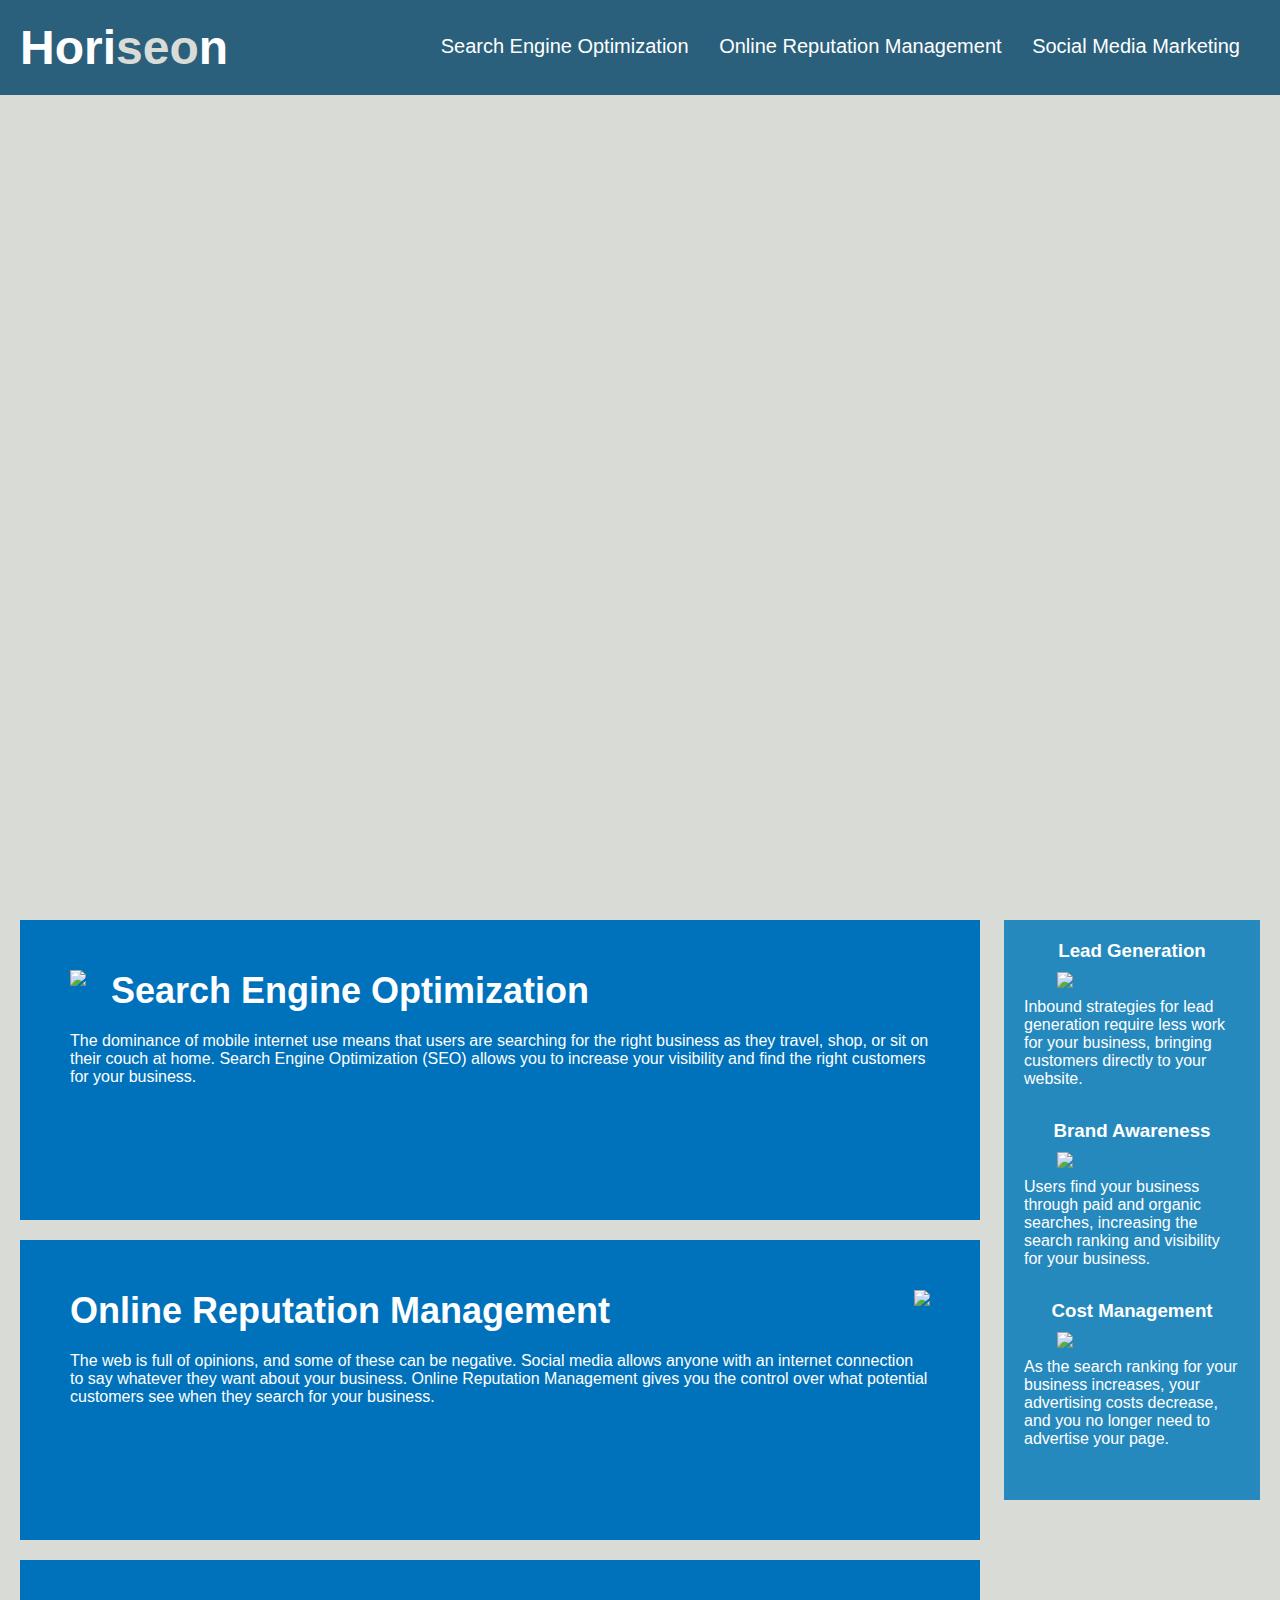
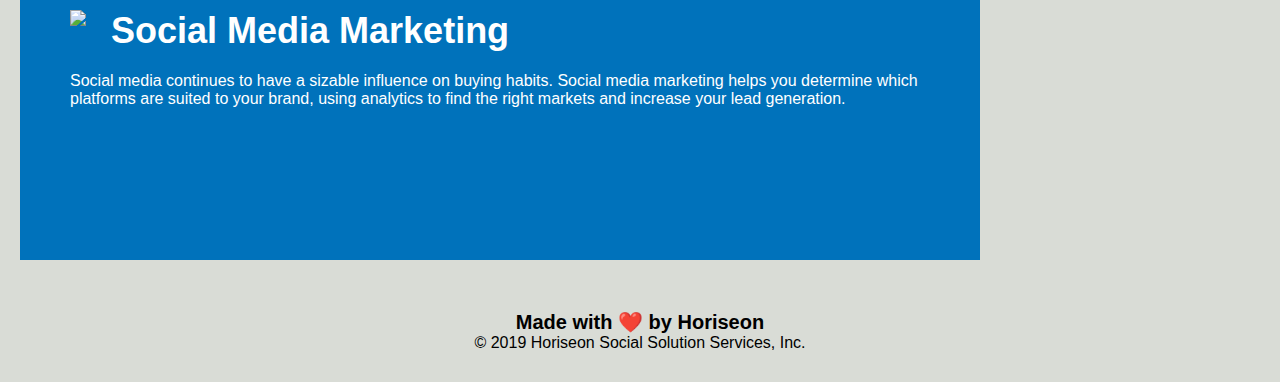
==== Develop/index.html @ 95f27819 "testing push of initial edit" ====
<!DOCTYPE html>
<html lang="en-us">

<head>
    <meta charset="UTF-8" />
    <link rel="stylesheet" href="./assets/css/style.css">
    <title>website</title>
</head>

<body>
    <header>
        <h1>Hori<span class="seo">seo</span>n</h1>
        <div>
            <ul>
                <li>
                    <a href="#search-engine-optimization">Search Engine Optimization</a>
                </li>
                <li>
                    <a href="#online-reputation-management">Online Reputation Management</a>
                </li>
                <li>
                    <a href="#social-media-marketing">Social Media Marketing</a>
                </li>
            </ul>
        </div>
    </header>
    <div class="hero"></div>
    <div class="content">
        <div class="search-engine-optimization">
            <img src="./assets/images/search-engine-optimization.jpg" class="float-left" />
            <h2>Search Engine Optimization</h2>
            <p>
                The dominance of mobile internet use means that users are searching for the right business as they
                travel, shop, or sit on their couch at home. Search Engine Optimization (SEO) allows you to increase
                your visibility and find the right customers for your business.
            </p>
        </div>
        <div id="online-reputation-management" class="online-reputation-management">
            <img src="./assets/images/online-reputation-management.jpg" class="float-right" />
            <h2>Online Reputation Management</h2>
            <p>
                The web is full of opinions, and some of these can be negative. Social media allows anyone with an
                internet connection to say whatever they want about your business. Online Reputation Management gives
                you the control over what potential customers see when they search for your business.
            </p>
        </div>
        <div id="social-media-marketing" class="social-media-marketing">
            <img src="./assets/images/social-media-marketing.jpg" class="float-left" />
            <h2>Social Media Marketing</h2>
            <p>
                Social media continues to have a sizable influence on buying habits. Social media marketing helps you
                determine which platforms are suited to your brand, using analytics to find the right markets and
                increase your lead generation.
            </p>
        </div>
    </div>
    <div class="benefits">
        <div class="benefit-lead">
            <h3>Lead Generation</h3>
            <img src="./assets/images/lead-generation.png" />
            <p>
                Inbound strategies for lead generation require less work for your business, bringing customers directly
                to your website.
            </p>
        </div>
        <div class="benefit-brand">
            <h3>Brand Awareness</h3>
            <img src="./assets/images/brand-awareness.png" />
            <p>
                Users find your business through paid and organic searches, increasing the search ranking and visibility
                for your business.
            </p>
        </div>
        <div class="benefit-cost">
            <h3>Cost Management</h3>
            <img src="./assets/images/cost-management.png"></img>
            <p>
                As the search ranking for your business increases, your advertising costs decrease, and you no longer
                need to advertise your page.
            </p>
        </div>
    </div>
    <div class="footer">
        <h2>Made with ❤️️ by Horiseon</h2>
        <p>
            &copy; 2019 Horiseon Social Solution Services, Inc.
        </p>
    </div>
</body>

</html>
---- Develop/assets/css/style.css ----
* {
    box-sizing: border-box;
    padding: 0;
    margin: 0;
}

body {
    background-color: #d9dcd6;
}

header {
    padding: 20px;
    font-family: 'Trebuchet MS', 'Lucida Sans Unicode', 'Lucida Grande', 'Lucida Sans', Arial, sans-serif;
    background-color: #2a607c;
    color: #ffffff;
}

header h1 {
    display: inline-block;
    font-size: 48px;
}

header h1 .seo {
    color: #d9dcd6;
}

header div {
    padding-top: 15px;
    margin-right: 20px;
    float: right;
    font-family: 'Gill Sans', 'Gill Sans MT', Calibri, 'Trebuchet MS', sans-serif;
    font-size: 20px;
}

header div ul {
    list-style-type: none;
}

header div ul li {
    display: inline-block;
    margin-left: 25px;
}

a {
    color: #ffffff;
    text-decoration: none;
}

p {
    font-size: 16px;
}

.hero {
    height: 800px;
    width: 100%;
    margin-bottom: 25px;
    background-image: url("../images/digital-marketing-meeting.jpg");
    background-size: cover;
    background-position: center;
}

.float-left {
    float: left;
    margin-right: 25px;
}

.float-right {
    float: right;
    margin-left: 25px;
}

.content {
    width: 75%;
    display: inline-block;
    margin-left: 20px;
}

.benefits {
    margin-right: 20px;
    padding: 20px;
    clear: both;
    float: right;
    width: 20%;
    height: 100%;
    font-family: 'Gill Sans', 'Gill Sans MT', Calibri, 'Trebuchet MS', sans-serif;
    background-color: #2589bd;
}

.benefit-lead {
    margin-bottom: 32px;
    color: #ffffff;
}

.benefit-brand {
    margin-bottom: 32px;
    color: #ffffff;
}

.benefit-cost {
    margin-bottom: 32px;
    color: #ffffff;
}

.benefit-lead h3 {
    margin-bottom: 10px;
    text-align: center;
}

.benefit-brand h3 {
    margin-bottom: 10px;
    text-align: center;
}

.benefit-cost h3 {
    margin-bottom: 10px;
    text-align: center;
}

.benefit-lead img {
    display: block;
    margin: 10px auto;
    max-width: 150px;
}

.benefit-brand img {
    display: block;
    margin: 10px auto;
    max-width: 150px;
}

.benefit-cost img {
    display: block;
    margin: 10px auto;
    max-width: 150px;
}

.search-engine-optimization {
    margin-bottom: 20px;
    padding: 50px;
    height: 300px;
    font-family: 'Gill Sans', 'Gill Sans MT', Calibri, 'Trebuchet MS', sans-serif;
    background-color: #0072bb;
    color: #ffffff;
}

.online-reputation-management {
    margin-bottom: 20px;
    padding: 50px;
    height: 300px;
    font-family: 'Gill Sans', 'Gill Sans MT', Calibri, 'Trebuchet MS', sans-serif;
    background-color: #0072bb;
    color: #ffffff;
}

.social-media-marketing {
    margin-bottom: 20px;
    padding: 50px;
    height: 300px;
    font-family: 'Gill Sans', 'Gill Sans MT', Calibri, 'Trebuchet MS', sans-serif;
    background-color: #0072bb;
    color: #ffffff;
}

.search-engine-optimization img {
    max-height: 200px;
}

.online-reputation-management img {
    max-height: 200px;
}

.social-media-marketing img {
    max-height: 200px;
}

.search-engine-optimization h2 {
    margin-bottom: 20px;
    font-size: 36px;
}

.online-reputation-management h2 {
    margin-bottom: 20px;
    font-size: 36px;
}

.social-media-marketing h2 {
    margin-bottom: 20px;
    font-size: 36px;
}

.footer {
    padding: 30px;
    clear: both;
    font-family: 'Trebuchet MS', 'Lucida Sans Unicode', 'Lucida Grande', 'Lucida Sans', Arial, sans-serif;
    text-align: center;
}

.footer h2 {
    font-size: 20px;
}
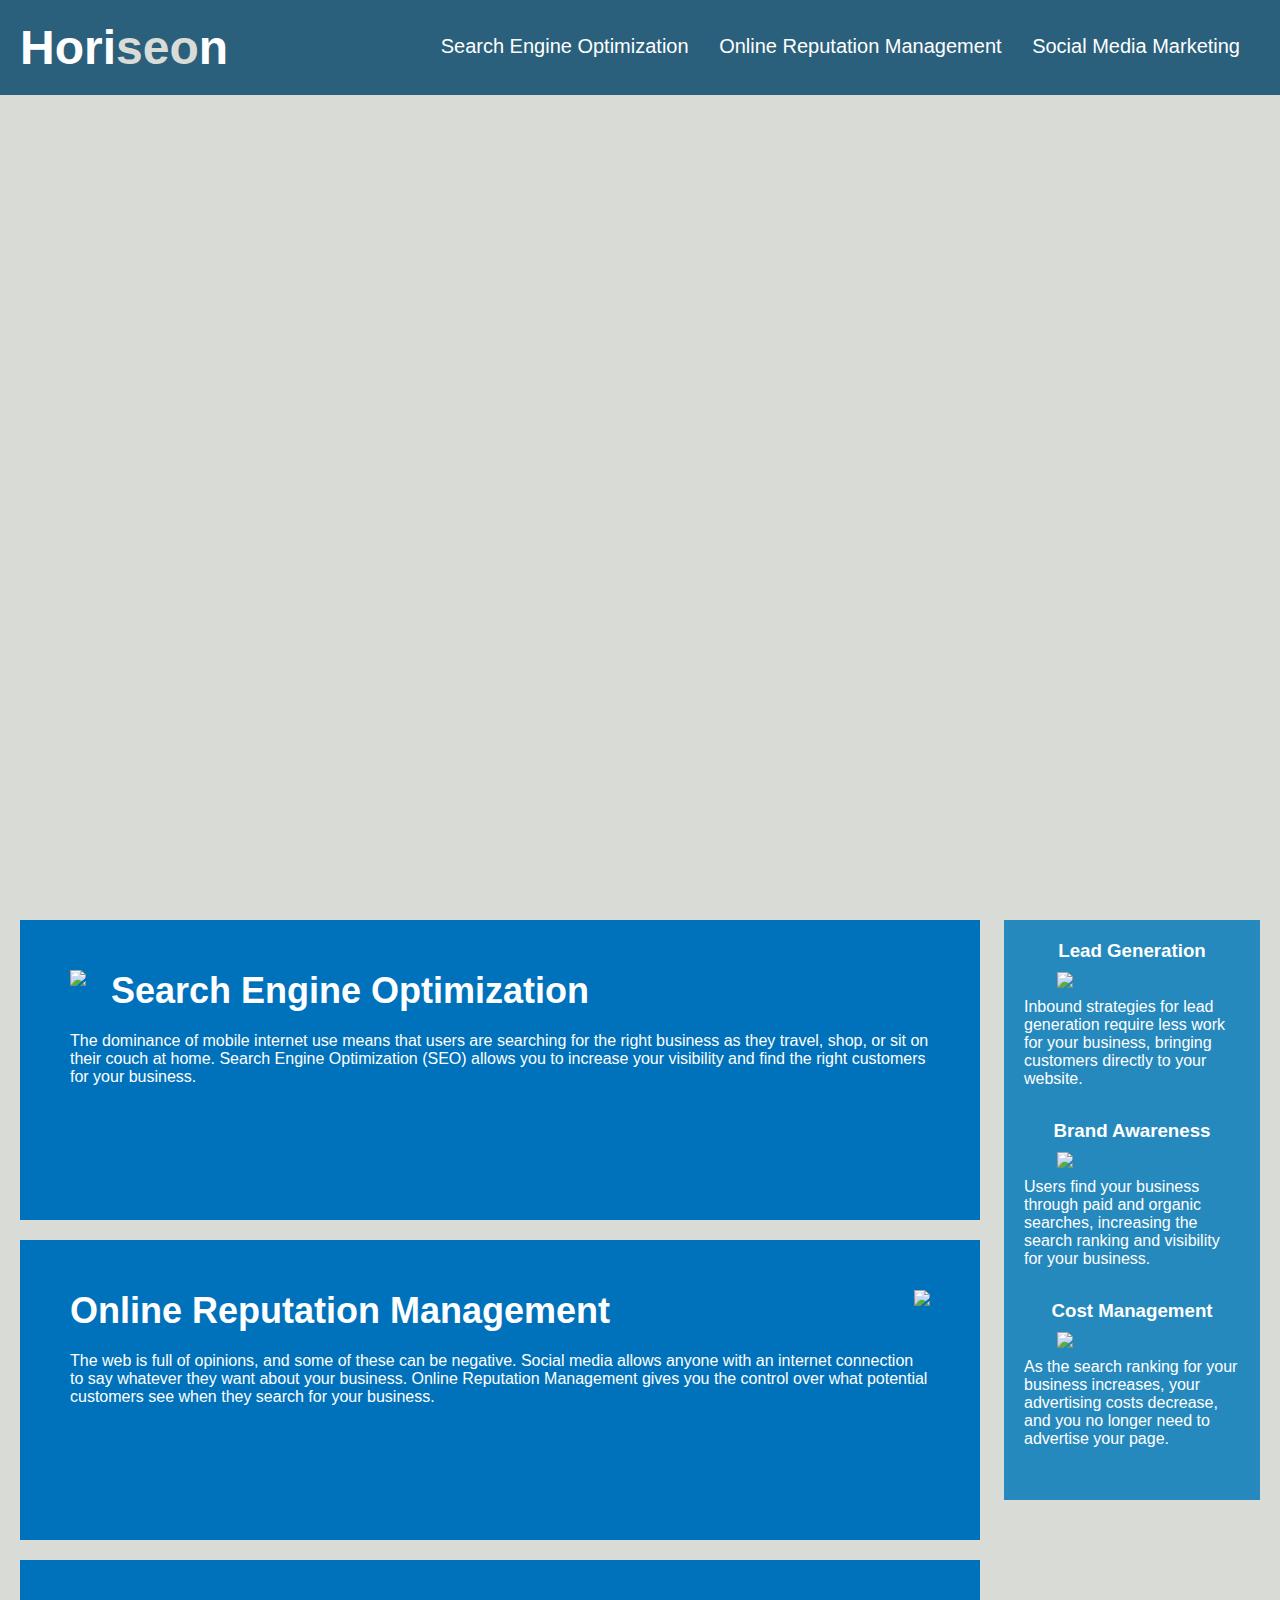
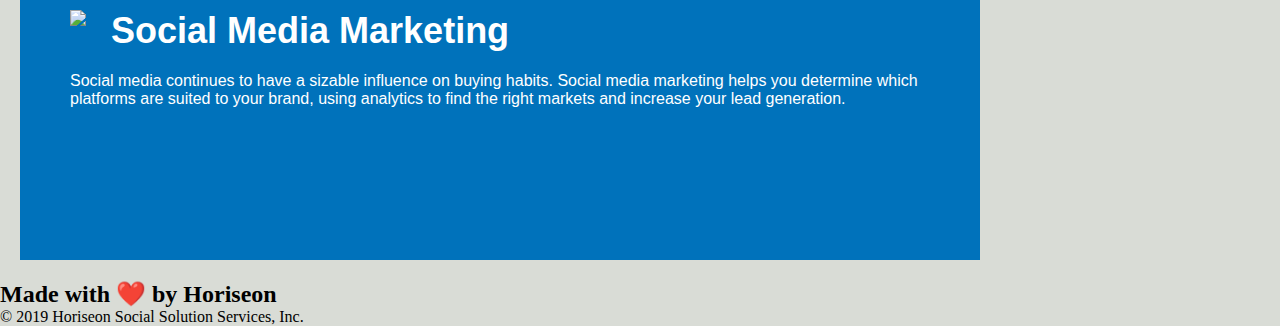
==== commit 78254871: "added semantics to html" ====
--- a/Develop/index.html
+++ b/Develop/index.html
@@ -4,12 +4,14 @@
 <head>
     <meta charset="UTF-8" />
     <link rel="stylesheet" href="./assets/css/style.css">
-    <title>website</title>
+    <title>Horiseon</title>
 </head>
 
 <body>
     <header>
-        <h1>Hori<span class="seo">seo</span>n</h1>
+        <a href="index.html">
+            <h1>Hori<span>seo</span>n</h1>
+        </a>
         <div>
             <ul>
                 <li>
@@ -24,9 +26,9 @@
             </ul>
         </div>
     </header>
-    <div class="hero"></div>
-    <div class="content">
-        <div class="search-engine-optimization">
+    <section class="hero"></section>
+    <section class="content">
+        <article id="search-engine-optimization" class="search-engine-optimization">
             <img src="./assets/images/search-engine-optimization.jpg" class="float-left" />
             <h2>Search Engine Optimization</h2>
             <p>
@@ -34,8 +36,8 @@
                 travel, shop, or sit on their couch at home. Search Engine Optimization (SEO) allows you to increase
                 your visibility and find the right customers for your business.
             </p>
-        </div>
-        <div id="online-reputation-management" class="online-reputation-management">
+        </article>
+        <article id="online-reputation-management" class="online-reputation-management">
             <img src="./assets/images/online-reputation-management.jpg" class="float-right" />
             <h2>Online Reputation Management</h2>
             <p>
@@ -43,8 +45,8 @@
                 internet connection to say whatever they want about your business. Online Reputation Management gives
                 you the control over what potential customers see when they search for your business.
             </p>
-        </div>
-        <div id="social-media-marketing" class="social-media-marketing">
+        </article>
+        <article id="social-media-marketing" class="social-media-marketing">
             <img src="./assets/images/social-media-marketing.jpg" class="float-left" />
             <h2>Social Media Marketing</h2>
             <p>
@@ -52,9 +54,9 @@
                 determine which platforms are suited to your brand, using analytics to find the right markets and
                 increase your lead generation.
             </p>
-        </div>
-    </div>
-    <div class="benefits">
+        </article>
+    </section>
+    <aside class="benefits">
         <div class="benefit-lead">
             <h3>Lead Generation</h3>
             <img src="./assets/images/lead-generation.png" />
@@ -79,13 +81,13 @@
                 need to advertise your page.
             </p>
         </div>
-    </div>
-    <div class="footer">
+    </aside>
+    <footer>
         <h2>Made with ❤️️ by Horiseon</h2>
         <p>
             &copy; 2019 Horiseon Social Solution Services, Inc.
         </p>
-    </div>
+        <footer>
 </body>
 
 </html>--- a/Develop/assets/css/style.css
+++ b/Develop/assets/css/style.css
@@ -20,7 +20,7 @@
     font-size: 48px;
 }
 
-header h1 .seo {
+header h1 span {
     color: #d9dcd6;
 }
 
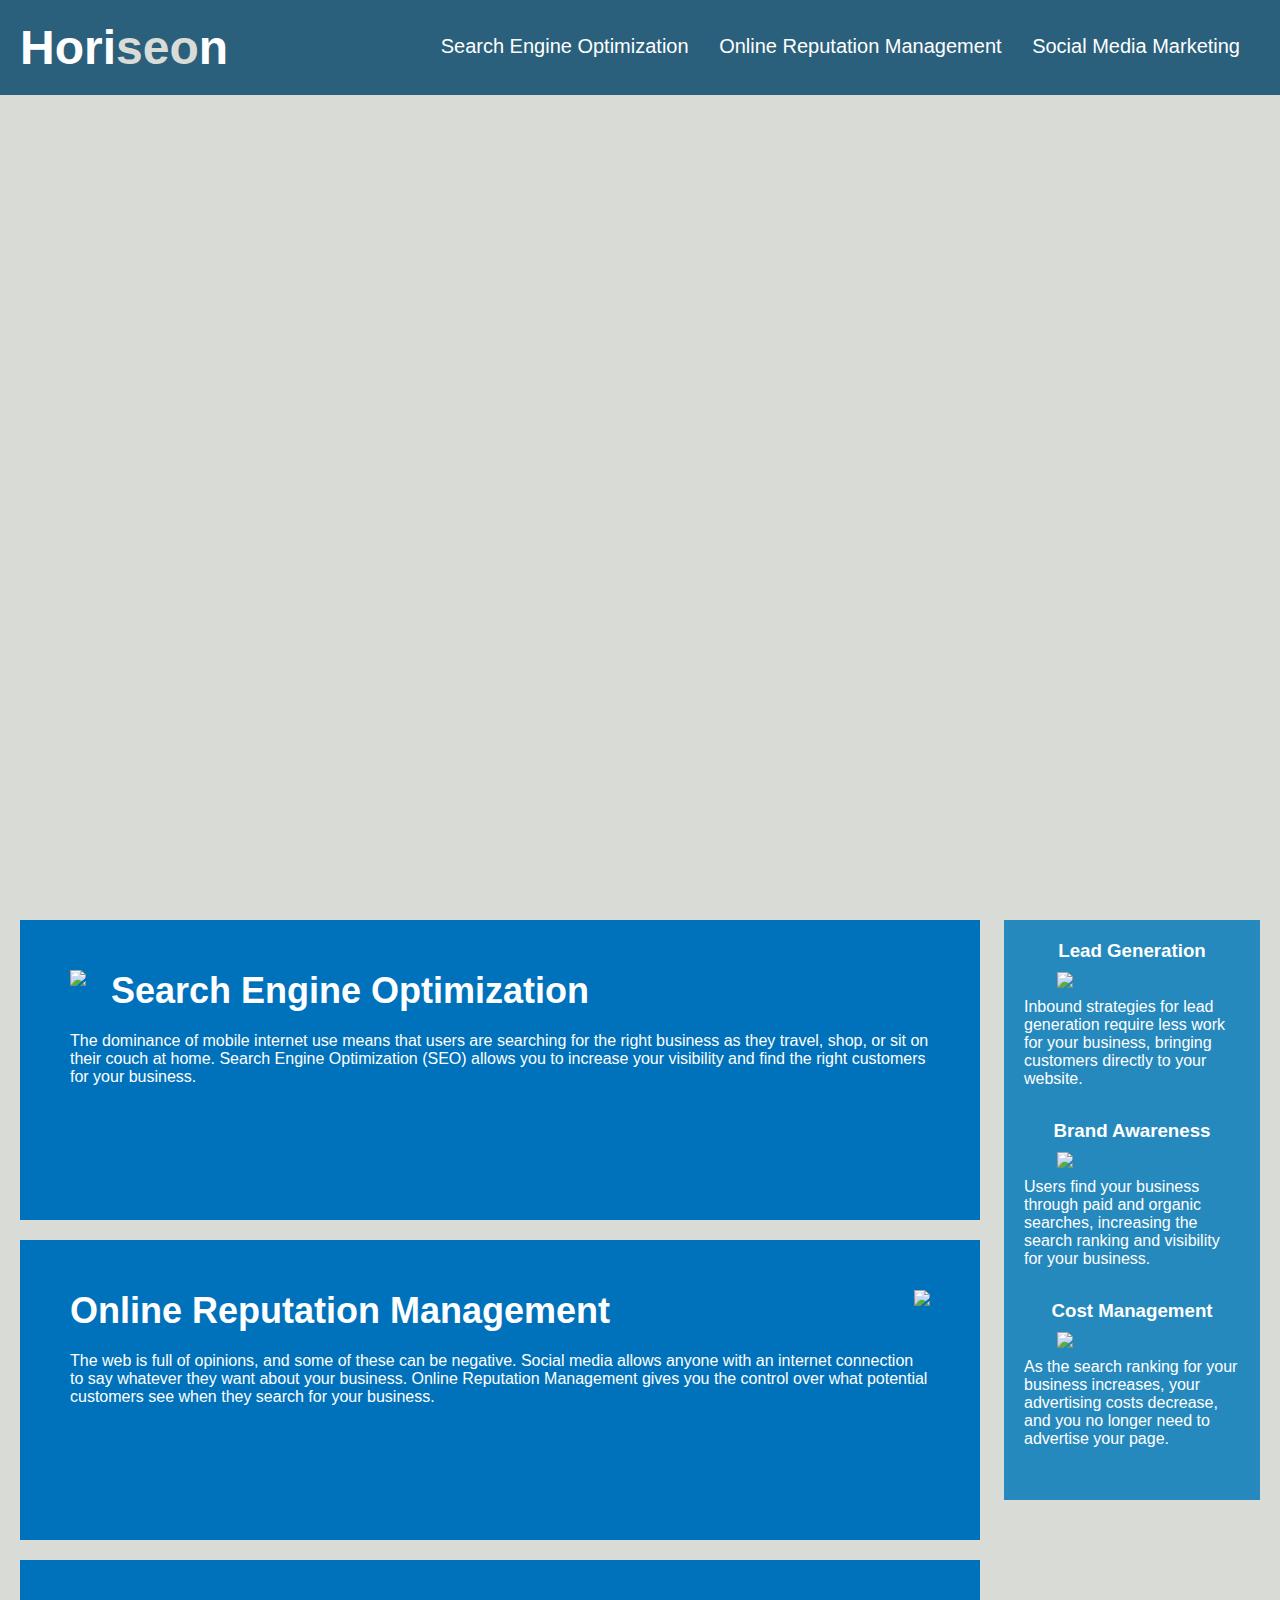
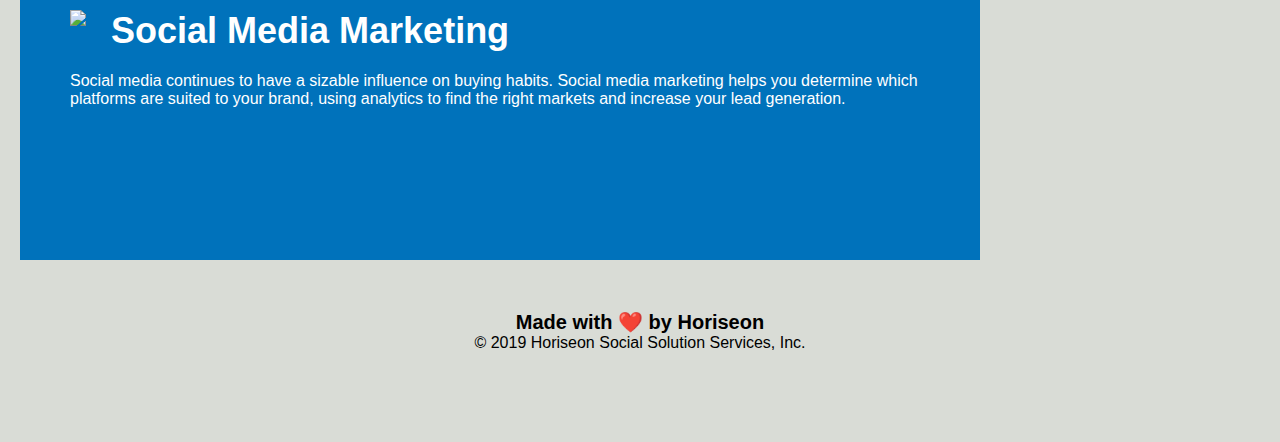
==== commit d77680cb: "cleaned up css for main content" ====
--- a/Develop/index.html
+++ b/Develop/index.html
@@ -28,7 +28,7 @@
     </header>
     <section class="hero"></section>
     <section class="content">
-        <article id="search-engine-optimization" class="search-engine-optimization">
+        <article id="search-engine-optimization">
             <img src="./assets/images/search-engine-optimization.jpg" class="float-left" />
             <h2>Search Engine Optimization</h2>
             <p>
@@ -37,7 +37,7 @@
                 your visibility and find the right customers for your business.
             </p>
         </article>
-        <article id="online-reputation-management" class="online-reputation-management">
+        <article id="online-reputation-management">
             <img src="./assets/images/online-reputation-management.jpg" class="float-right" />
             <h2>Online Reputation Management</h2>
             <p>
@@ -46,7 +46,7 @@
                 you the control over what potential customers see when they search for your business.
             </p>
         </article>
-        <article id="social-media-marketing" class="social-media-marketing">
+        <article id="social-media-marketing">
             <img src="./assets/images/social-media-marketing.jpg" class="float-left" />
             <h2>Social Media Marketing</h2>
             <p>
--- a/Develop/assets/css/style.css
+++ b/Develop/assets/css/style.css
@@ -30,10 +30,6 @@
     float: right;
     font-family: 'Gill Sans', 'Gill Sans MT', Calibri, 'Trebuchet MS', sans-serif;
     font-size: 20px;
-}
-
-header div ul {
-    list-style-type: none;
 }
 
 header div ul li {
@@ -134,7 +130,7 @@
     max-width: 150px;
 }
 
-.search-engine-optimization {
+.content article {
     margin-bottom: 20px;
     padding: 50px;
     height: 300px;
@@ -143,58 +139,22 @@
     color: #ffffff;
 }
 
-.online-reputation-management {
-    margin-bottom: 20px;
-    padding: 50px;
-    height: 300px;
-    font-family: 'Gill Sans', 'Gill Sans MT', Calibri, 'Trebuchet MS', sans-serif;
-    background-color: #0072bb;
-    color: #ffffff;
-}
-
-.social-media-marketing {
-    margin-bottom: 20px;
-    padding: 50px;
-    height: 300px;
-    font-family: 'Gill Sans', 'Gill Sans MT', Calibri, 'Trebuchet MS', sans-serif;
-    background-color: #0072bb;
-    color: #ffffff;
-}
-
-.search-engine-optimization img {
+.content img {
     max-height: 200px;
 }
 
-.online-reputation-management img {
-    max-height: 200px;
-}
-
-.social-media-marketing img {
-    max-height: 200px;
-}
-
-.search-engine-optimization h2 {
+.content h2 {
     margin-bottom: 20px;
     font-size: 36px;
 }
 
-.online-reputation-management h2 {
-    margin-bottom: 20px;
-    font-size: 36px;
-}
-
-.social-media-marketing h2 {
-    margin-bottom: 20px;
-    font-size: 36px;
-}
-
-.footer {
+footer {
     padding: 30px;
     clear: both;
     font-family: 'Trebuchet MS', 'Lucida Sans Unicode', 'Lucida Grande', 'Lucida Sans', Arial, sans-serif;
     text-align: center;
 }
 
-.footer h2 {
+footer h2 {
     font-size: 20px;
 }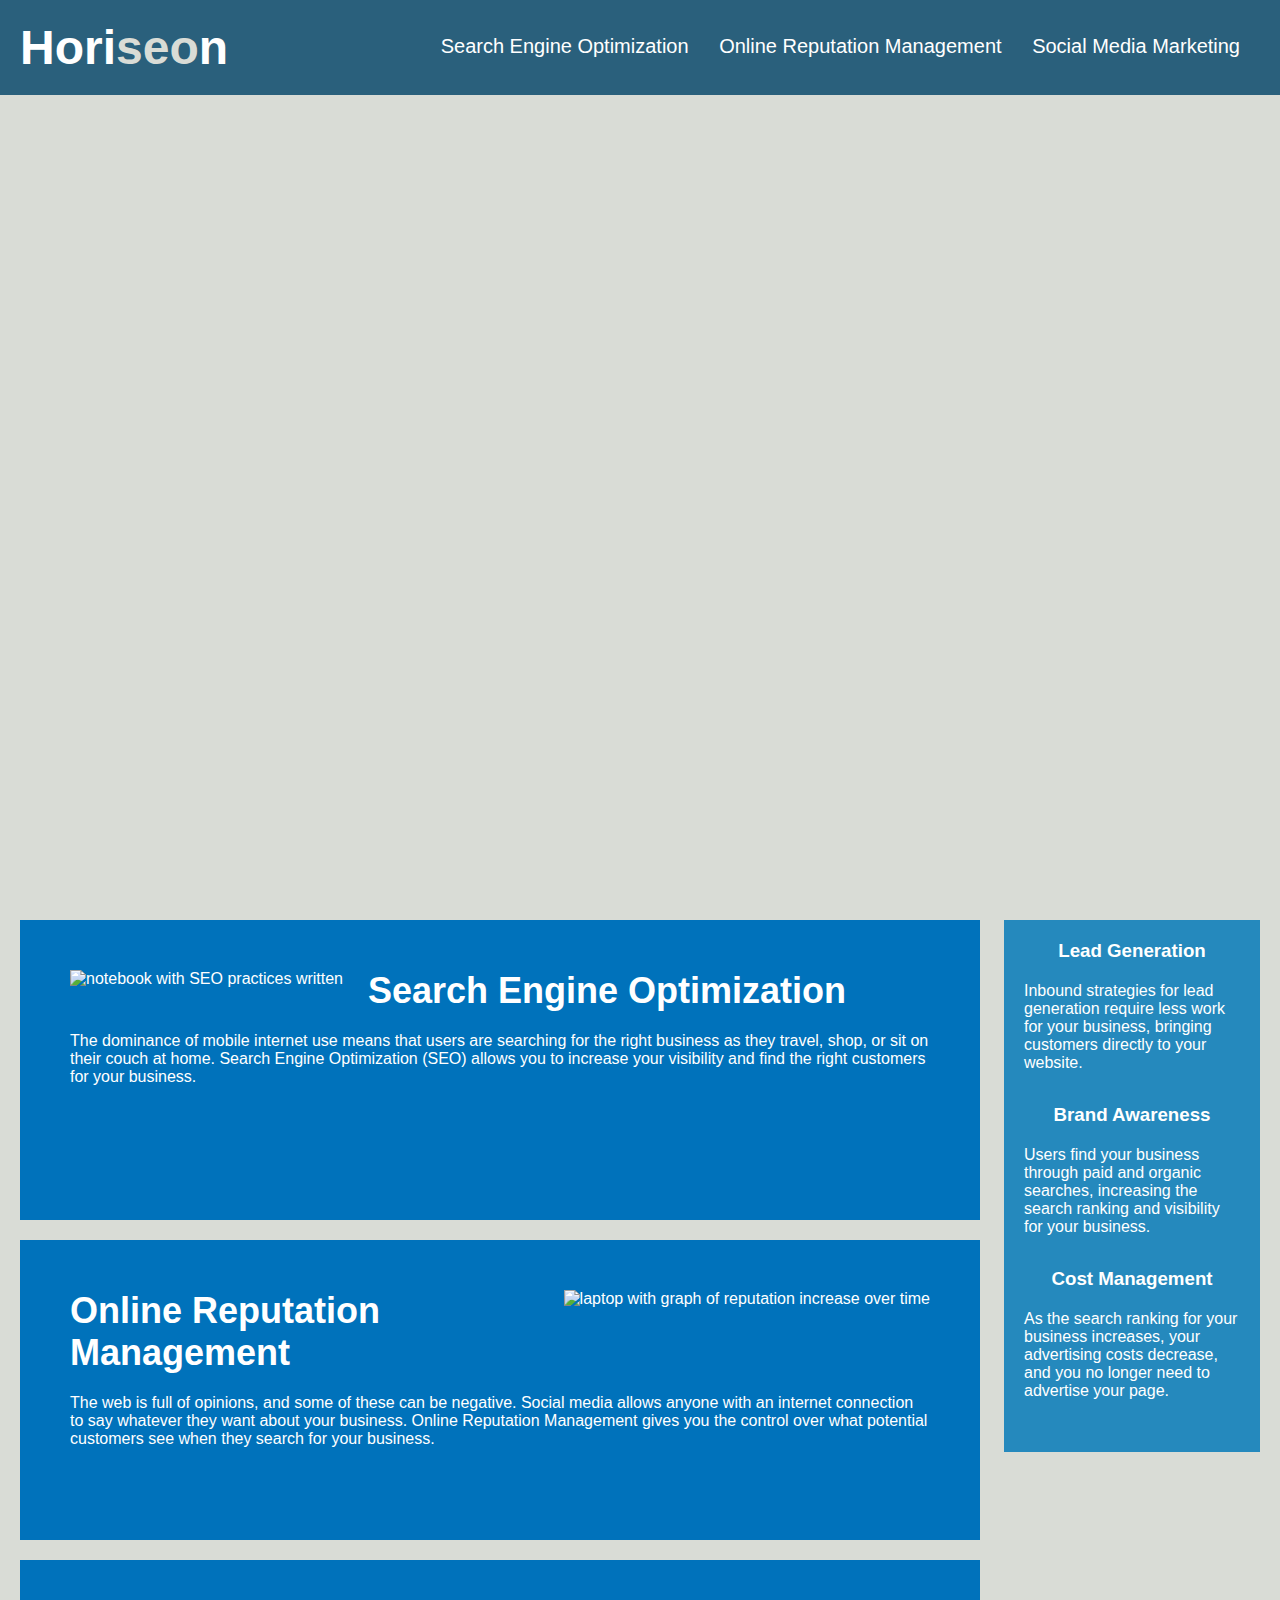
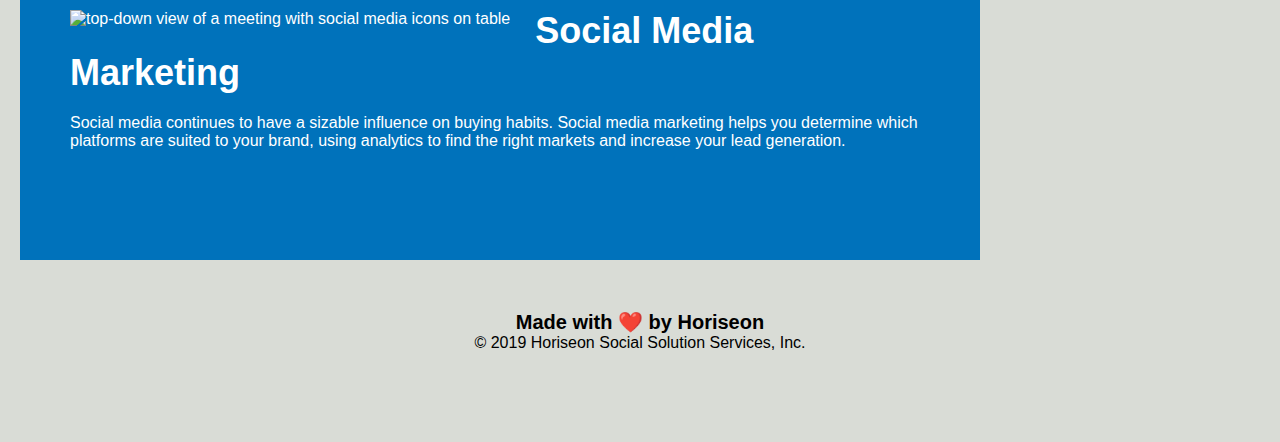
==== commit 5337d234: "added alt attributes for all images" ====
--- a/Develop/index.html
+++ b/Develop/index.html
@@ -29,7 +29,8 @@
     <section class="hero"></section>
     <section class="content">
         <article id="search-engine-optimization">
-            <img src="./assets/images/search-engine-optimization.jpg" class="float-left" />
+            <img src="./assets/images/search-engine-optimization.jpg" alt="notebook with SEO practices written"
+                class="float-left" />
             <h2>Search Engine Optimization</h2>
             <p>
                 The dominance of mobile internet use means that users are searching for the right business as they
@@ -38,7 +39,8 @@
             </p>
         </article>
         <article id="online-reputation-management">
-            <img src="./assets/images/online-reputation-management.jpg" class="float-right" />
+            <img src="./assets/images/online-reputation-management.jpg"
+                alt="laptop with graph of reputation increase over time" class="float-right" />
             <h2>Online Reputation Management</h2>
             <p>
                 The web is full of opinions, and some of these can be negative. Social media allows anyone with an
@@ -47,7 +49,8 @@
             </p>
         </article>
         <article id="social-media-marketing">
-            <img src="./assets/images/social-media-marketing.jpg" class="float-left" />
+            <img src="./assets/images/social-media-marketing.jpg"
+                alt="top-down view of a meeting with social media icons on table" class="float-left" />
             <h2>Social Media Marketing</h2>
             <p>
                 Social media continues to have a sizable influence on buying habits. Social media marketing helps you
@@ -57,25 +60,25 @@
         </article>
     </section>
     <aside class="benefits">
-        <div class="benefit-lead">
+        <div class="benefits-item">
             <h3>Lead Generation</h3>
-            <img src="./assets/images/lead-generation.png" />
+            <img src="./assets/images/lead-generation.png" alt="" />
             <p>
                 Inbound strategies for lead generation require less work for your business, bringing customers directly
                 to your website.
             </p>
         </div>
-        <div class="benefit-brand">
+        <div class="benefits-item">
             <h3>Brand Awareness</h3>
-            <img src="./assets/images/brand-awareness.png" />
+            <img src="./assets/images/brand-awareness.png" alt="" />
             <p>
                 Users find your business through paid and organic searches, increasing the search ranking and visibility
                 for your business.
             </p>
         </div>
-        <div class="benefit-cost">
+        <div class="benefits-item">
             <h3>Cost Management</h3>
-            <img src="./assets/images/cost-management.png"></img>
+            <img src="./assets/images/cost-management.png" alt=""></img>
             <p>
                 As the search ranking for your business increases, your advertising costs decrease, and you no longer
                 need to advertise your page.
--- a/Develop/assets/css/style.css
+++ b/Develop/assets/css/style.css
@@ -82,49 +82,17 @@
     background-color: #2589bd;
 }
 
-.benefit-lead {
+.benefits-item {
     margin-bottom: 32px;
     color: #ffffff;
 }
 
-.benefit-brand {
-    margin-bottom: 32px;
-    color: #ffffff;
-}
-
-.benefit-cost {
-    margin-bottom: 32px;
-    color: #ffffff;
-}
-
-.benefit-lead h3 {
+.benefits-item h3 {
     margin-bottom: 10px;
     text-align: center;
 }
 
-.benefit-brand h3 {
-    margin-bottom: 10px;
-    text-align: center;
-}
-
-.benefit-cost h3 {
-    margin-bottom: 10px;
-    text-align: center;
-}
-
-.benefit-lead img {
-    display: block;
-    margin: 10px auto;
-    max-width: 150px;
-}
-
-.benefit-brand img {
-    display: block;
-    margin: 10px auto;
-    max-width: 150px;
-}
-
-.benefit-cost img {
+.benefits-item img {
     display: block;
     margin: 10px auto;
     max-width: 150px;
